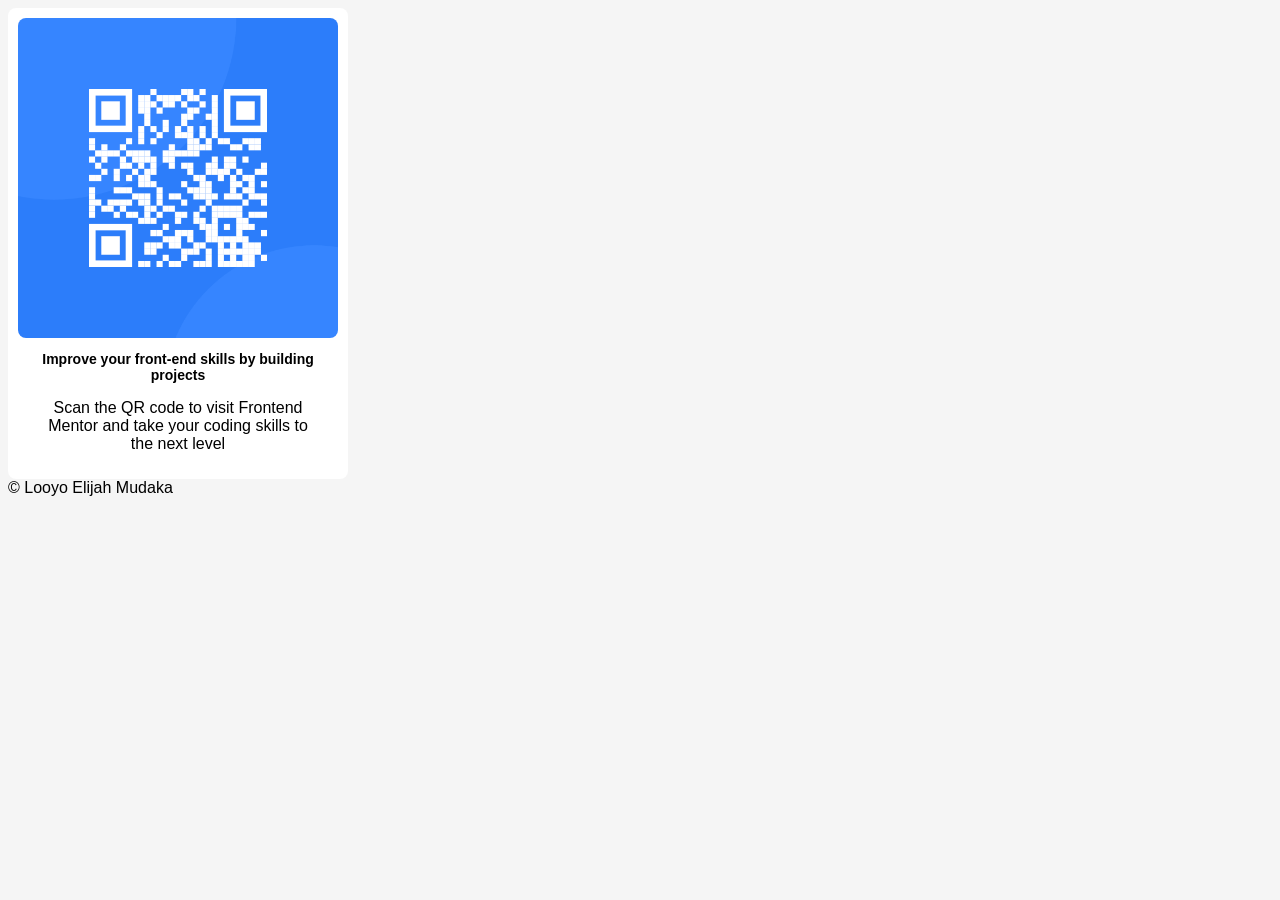
==== index.html @ 983fecff "Add files via upload" ====
<!DOCTYPE html>
<html lang="en">
<head>
    <meta charset="UTF-8">
    <meta name="viewport" content="width=device-width, initial-scale=1.0">
    <title>qr-code scan</title>
    <link rel="stylesheet" href="style.css">
    <link rel="shortcut icon" href="favicon-32x32.png" type="image/x-icon">
</head>
<body>
    <div class="main">
        <div class="qr-code">
            <img src="image-qr-code.png" alt="">
            <h1>Improve your front-end skills by building projects</h1>
            <p>Scan the QR code to visit Frontend Mentor and take your coding skills to the next level</p>
        </div>
    </div>
    <footer>
        &copy; Looyo Elijah Mudaka
    </footer>
    
</body>
</html>
---- style.css ----
body{
    background: whitesmoke;
    font-family: 'Arial', sans-serif;
}
main{
    background: rgb(189, 191, 192);
    display: flex;
    align-items: center;
    justify-content: center;
    height: 100vh;
}
.qr-code{
    padding: 10px;
    text-align: center;
    max-width: 320px;
    background: white;
    border-radius: 8px;
}
.qr-code img{
    width: 100%;
    border-radius: 8px;
}
h1{
    padding: 0 10px;
    font-size: 14px;
}
p{
    padding: 0 30px;
}
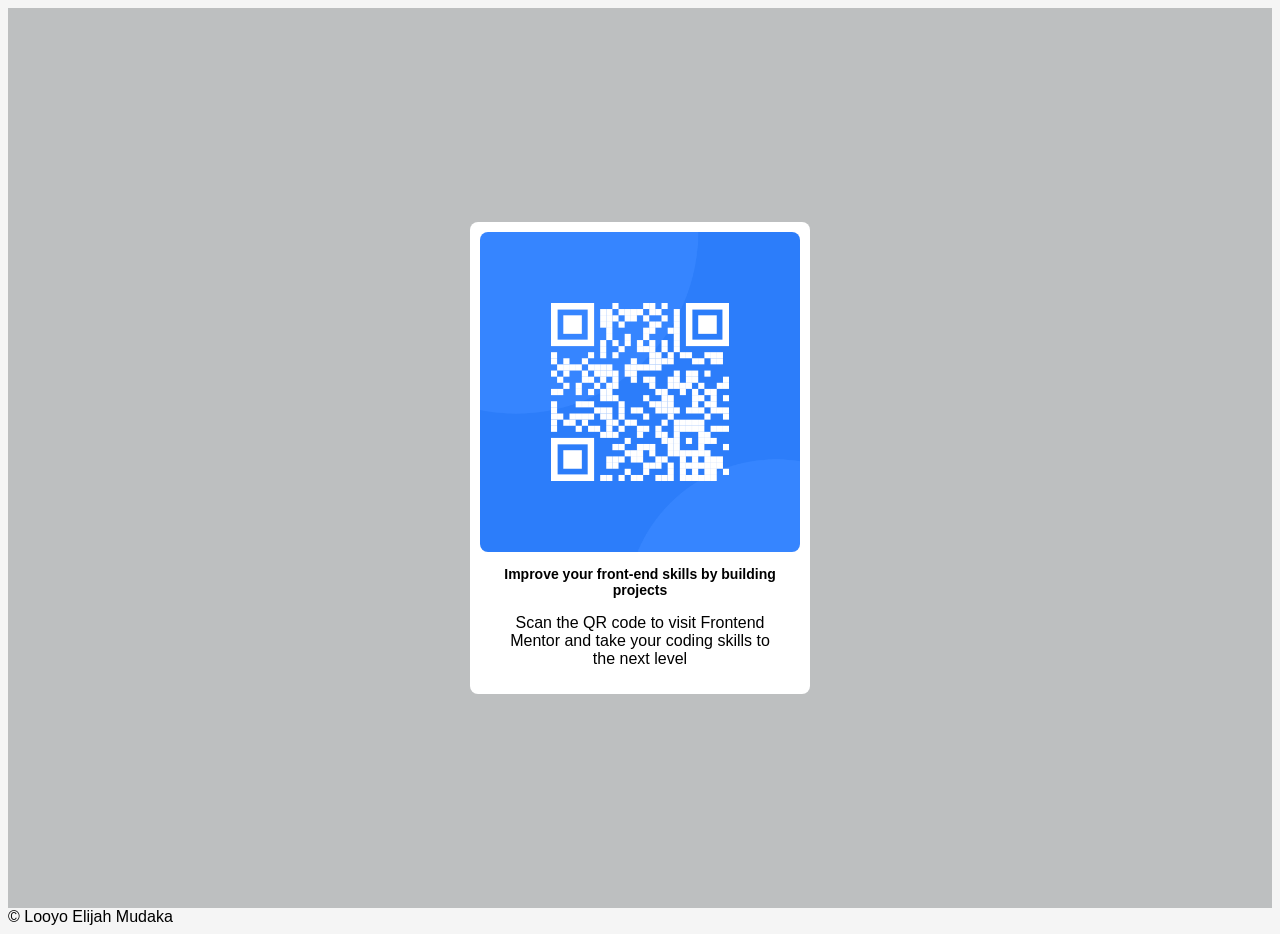
==== commit d8c3df17: "Update index.html to use <main> element Replaced <div> with <main> for semantic HTML." ====
--- a/index.html
+++ b/index.html
@@ -8,16 +8,16 @@
     <link rel="shortcut icon" href="favicon-32x32.png" type="image/x-icon">
 </head>
 <body>
-    <div class="main">
+    <main class="main">
         <div class="qr-code">
             <img src="image-qr-code.png" alt="">
             <h1>Improve your front-end skills by building projects</h1>
             <p>Scan the QR code to visit Frontend Mentor and take your coding skills to the next level</p>
         </div>
-    </div>
+    </main>
     <footer>
         &copy; Looyo Elijah Mudaka
     </footer>
     
 </body>
-</html>+</html>
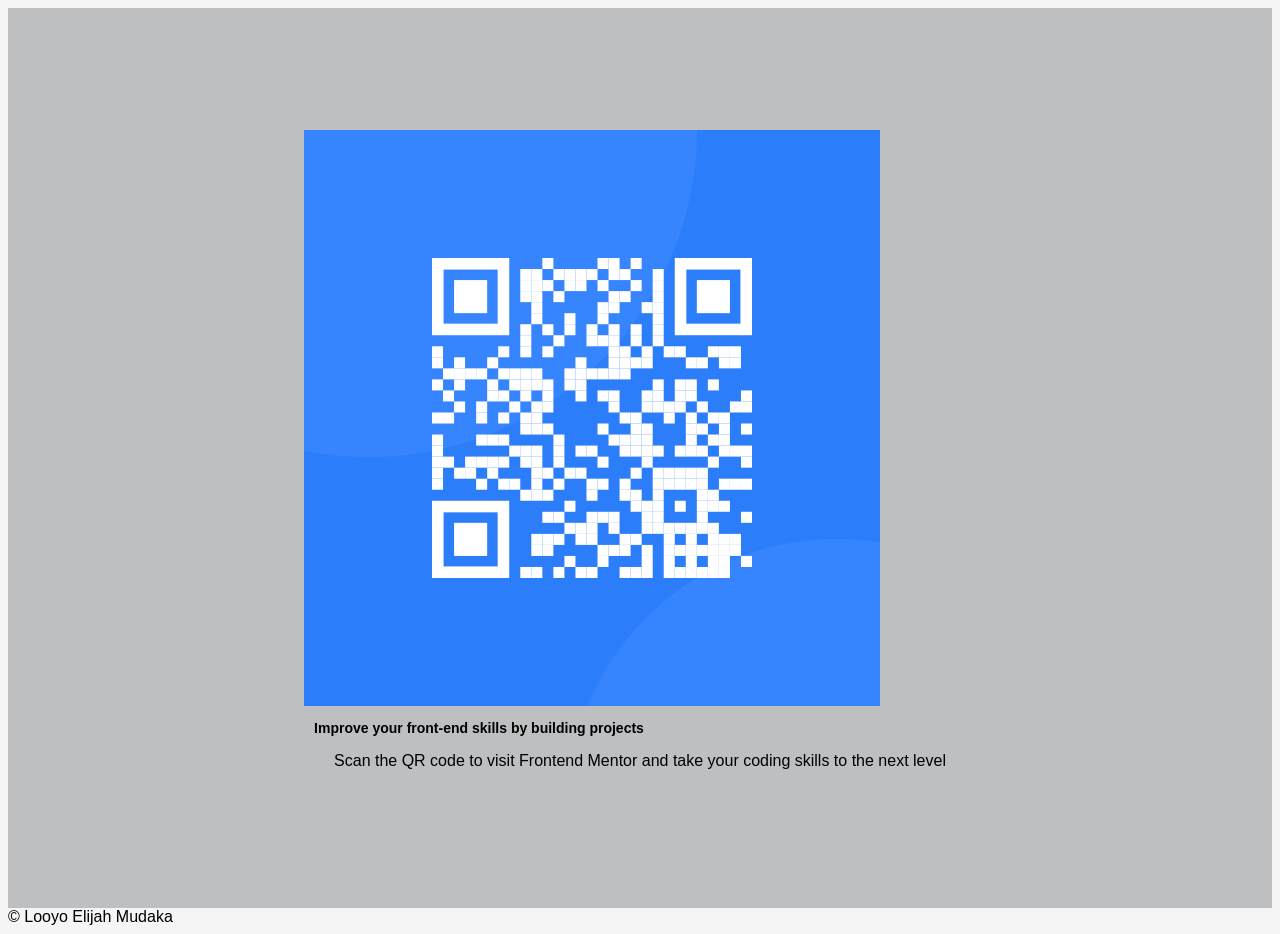
==== commit 3d225f70: "Refactor HTML structure and update main class" ====
--- a/index.html
+++ b/index.html
@@ -8,8 +8,8 @@
     <link rel="shortcut icon" href="favicon-32x32.png" type="image/x-icon">
 </head>
 <body>
-    <main class="main">
-        <div class="qr-code">
+    <main>
+        <div class="main">
             <img src="image-qr-code.png" alt="">
             <h1>Improve your front-end skills by building projects</h1>
             <p>Scan the QR code to visit Frontend Mentor and take your coding skills to the next level</p>
